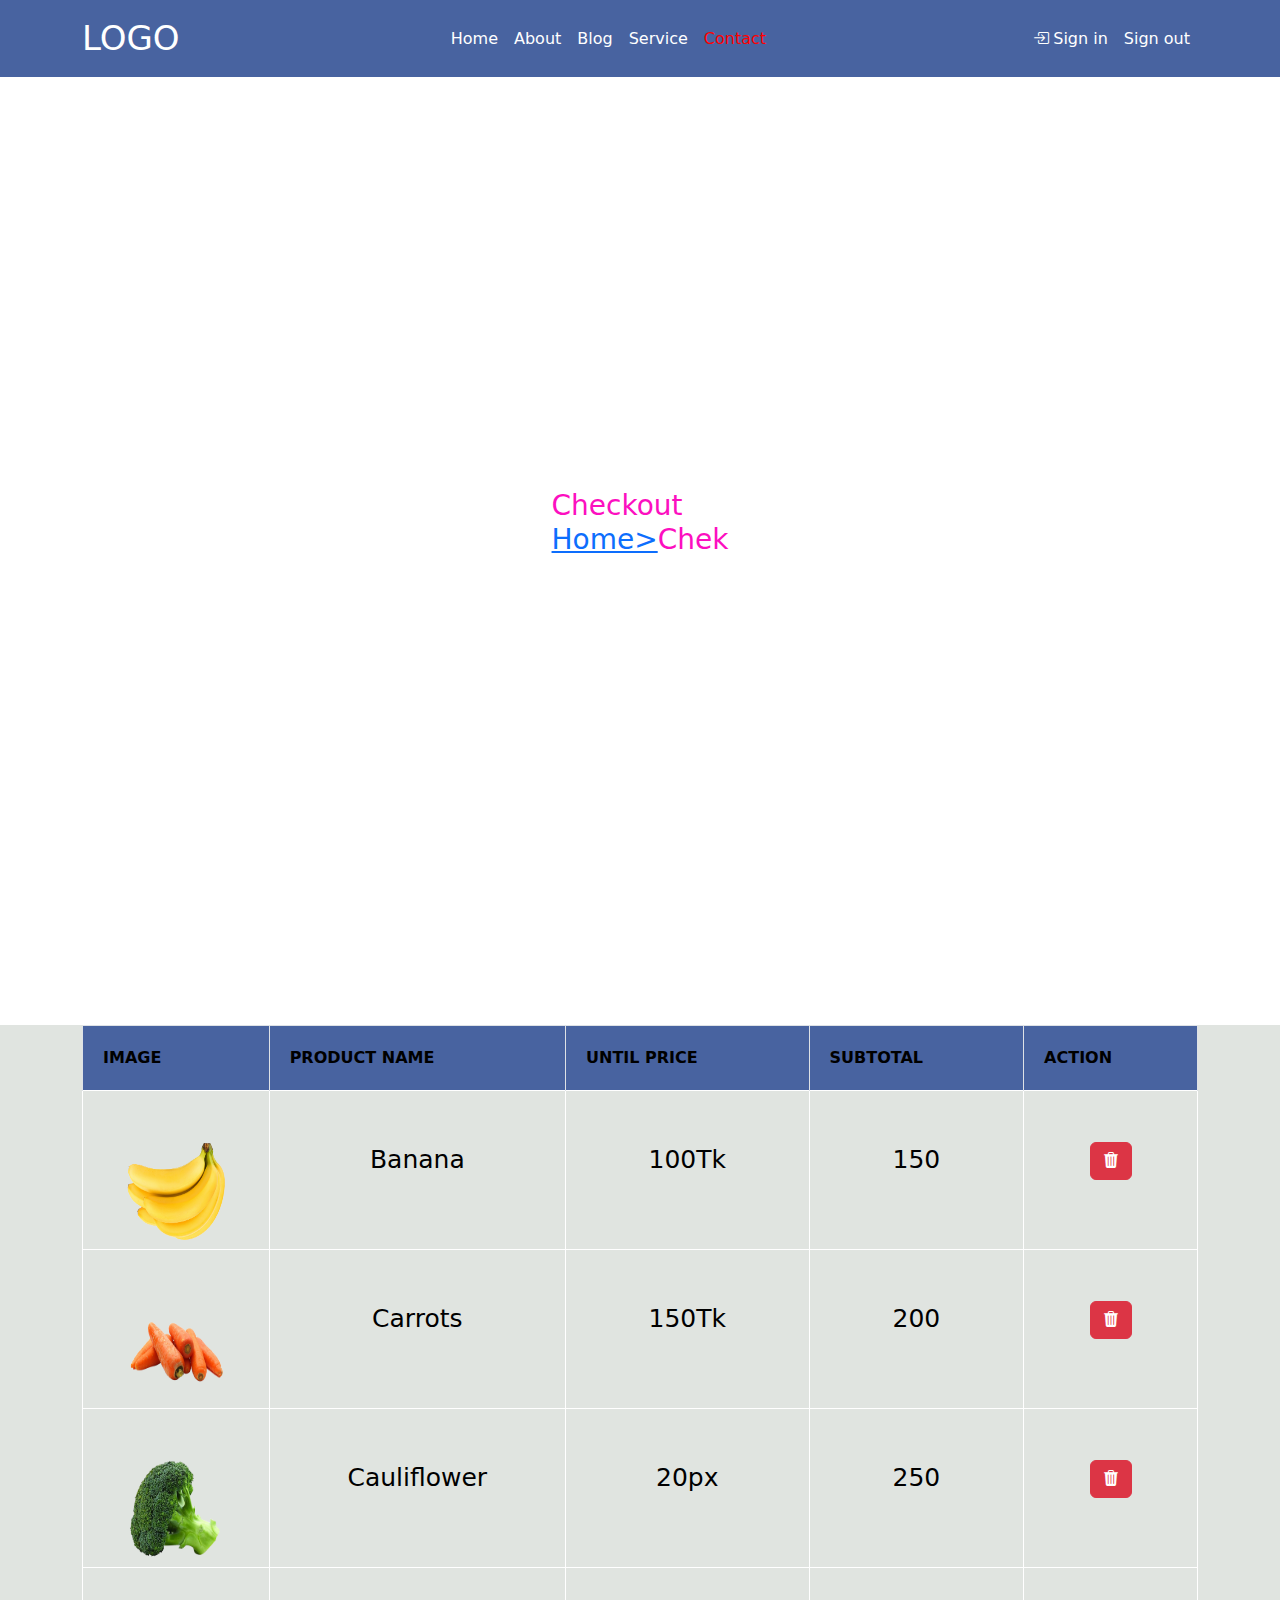
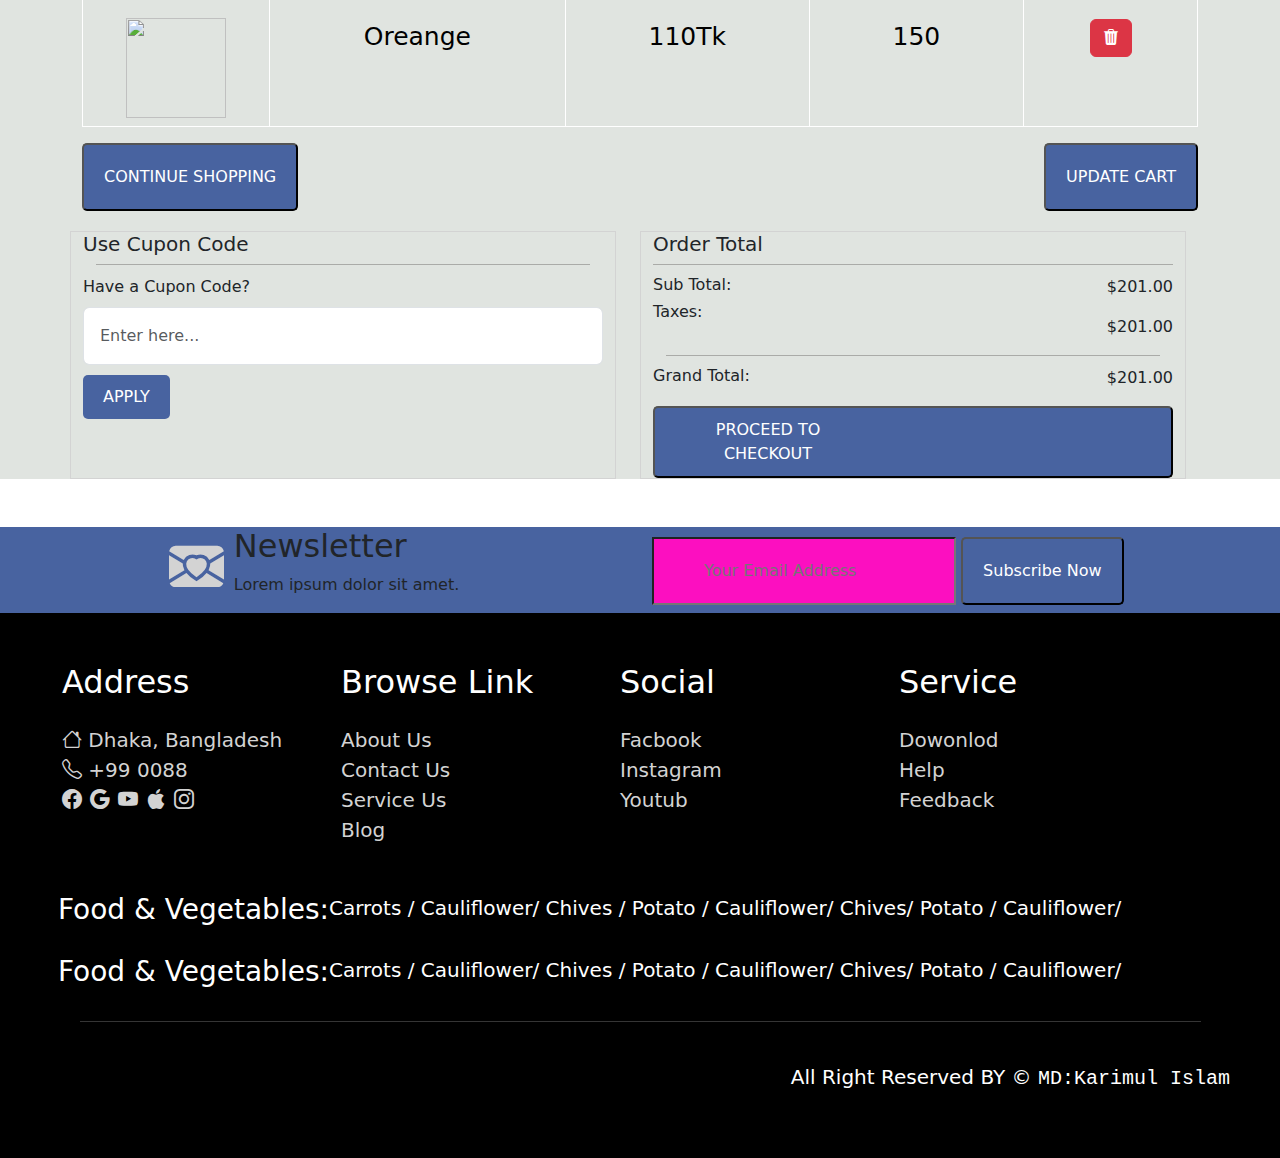
==== card.html @ d3e9a5ad "view card pre loader" ====
<!DOCTYPE html>
<html lang="en">

<head>
    <meta charset="UTF-8">
    <meta name="viewport" content="width=device-width, initial-scale=1.0">
    <title>Bootstrap</title>
    <script src="https://kit.fontawesome.com/da184442c5.js" crossorigin="anonymous"></script>
    <!-- slick start -->
    <link rel="stylesheet" href="./assets/slick/slick-theme.css">
    <link rel="stylesheet" href="./assets/slick/slick.css">
    <!-- slick end -->
    <!-- bootstrap start -->
    <link rel="stylesheet" href="https://cdn.jsdelivr.net/npm/bootstrap-icons@1.11.0/font/bootstrap-icons.css">
    <link rel="stylesheet" href="./assets/css/responsive.css">
    <link rel="stylesheet" href="./assets/css/bootstrap.min.css">
    <!-- bootstrap end -->
    <link rel="stylesheet" href="./assets/css/style.css">
</head>

<body>


<!-- --------- -->
    <nav class="navbar navbar-expand-lg bg-body-tertiary">
        <div class="container">
            <a class="navbar-brand" href="#">LOGO</a>
            <button class="navbar-toggler" type="button" data-bs-toggle="collapse"
                data-bs-target="#navbarSupportedContent" aria-controls="navbarSupportedContent" aria-expanded="false"
                aria-label="Toggle navigation">
                <span class="navbar-toggler-icon"></span>
            </button>
            <div class="collapse navbar-collapse" id="navbarSupportedContent">
                <ul class="navbar-nav ms-auto mb-2 mb-lg-0">
                    <li class="nav-item">
                        <a class="nav-link  " aria-current="page" href="index.html">Home</a>
                    </li>
                    <li class="nav-item">
                        <a class="nav-link " aria-current="page" href="#">About</a>
                    </li>
                    <li class="nav-item">
                        <a class="nav-link " aria-current="page" href="#">Blog</a>
                    </li>
                    <li class="nav-item">
                        <a class="nav-link " aria-current="page" href="service.html">Service</a>
                    </li>
                    <li class="nav-item">
                        <a class="nav-link active " aria-current="page" href="contact.html">Contact</a>
                    </li>
                </ul>
                <ul class="navbar-nav ms-auto mb-2 mb-lg-0">
                    <li class="nav-item">
                        <a class="nav-link  " aria-current="page" href="signin.html"><i
                                class="bi bi-box-arrow-in-right m-1"></i>Sign
                            in</a>
                    </li>
                    <li class="nav-item">
                        <a class="nav-link  " aria-current="page" href="index.html">Sign out</a>
                    </li>
                </ul>

            </div>
        </div>
    </nav>
    <!-- nav end -->
    <!-- carousel start -->
   <div class="banner">
     <br>
    
    
    <h3 class="banner-text">Checkout <br><a href="index.html">Home></a>Chek</h3>
    
   </div>
    <!-- carousel end -->

    <!-- card start -->
  <div class="shoping-card bt-80 pb-40">
<section class="container">
    <table class="table table-responsive table-bordered  mt-5" >
        <thead >
            <tr >
                <th>IMAGE</th>
                <th>PRODUCT NAME</th>
                <th>UNTIL PRICE</th>
                <th>SUBTOTAL</th>
                <th>ACTION</th>
            
            </tr>
        </thead>
        <tbody>
            <tr>
                <td><img class="" src="./assets/image/product/banana.png" alt=""></td>
                <td>Banana</td>
                <td>100Tk</td>
                <td>150</td>
                <td><button type="button" class="btn btn-danger"><i class="bi bi-trash3-fill"></i></button></td>
            </tr>
            <tr>
                <td><img class="" src="./assets/image/product/carrots.png" alt=""></td>
                <td>Carrots</td>
                <td>150Tk</td>
                <td>200</td>
                <td><button type="button" class="btn btn-danger"><i class="bi bi-trash3-fill"></i></button></td>
            </tr>
            <tr>
                <td><img class="" src="./assets/image/product/cauliflower.png" alt=""></td>
                <td>Cauliflower</td>
                <td>20px</td>
                <td>250</td>
                <td><button type="button" class="btn btn-danger"><i class="bi bi-trash3-fill"></i></button></td>
            </tr>
            <tr>
                <td><img class="" src="./assets/image/product/orange.png" alt=""></td>
                <td>Oreange</td>
                <td>110Tk</td>
                <td>150</td>
                <td><button type="button" class="btn btn-danger"><i class="bi bi-trash3-fill"></i></button></td>
            </tr>
        </tbody>
    </table>
   <div class="d-flex justify-content-between">
    <div> <button>CONTINUE SHOPPING</button></div>
    <div> <BUtton>UPDATE CART</BUtton></div>
   </div>
   <!-- view cart start -->
   <div class="row gap-4">
    <div class="row col-md-12 col-lg-6">
        <div class="chake-box">
            <h5>Use Cupon Code</h5>
       <hr>
        <form action="">
          <div>
            <label for="cupon-code" class="form-label">Have a Cupon Code?</label>
            <input type="text" class="form-control w-100 p-3" id="cupon-code" placeholder="Enter here...">          </div>
          <div>
            <button class="apply-btn" type="button">APPLY</button>
          </div>
        </form>
    </div>
</div>
    <div class="row col-md-12 col-lg-6">
        <div class="process-checkout">
        <h5>Order Total</h5>
        <hr class="w-100">
        <div class="d-flex justify-content-between">
            <div>
                <h6>Sub Total:</h6>
                <h6>Taxes:</h6>
                
            </div>
            <div>
                <p>$201.00</p>
                <p>$201.00</p>
            </div>
            

        </div>
        <hr>
        <div class="d-flex justify-content-between">
            <div>
                <h6>Grand Total:</h6>
            </div>
            <div><p>$201.00</p></div>
        </div>
        <button class="process-btn" type="button">PROCEED TO CHECKOUT</button>
    </div>
    </div>
   
   <!-- view cart end -->
   
</section>
</div>
    <!-- card end -->

    <!-- footer start -->
    <div class="subscribe-area">
    <div class="row  mt-5">
        <div class="col-md-12 col-lg-6">
            <div class=" d-flex justify-content-center">
                <span >
                    <i class="bi bi-envelope-heart-fill "></i>
                </span>
                <div>
                    <h2>
                        Newsletter
                    </h2>
                    <p>Lorem ipsum dolor sit amet.</p>
                </div>
            </div>
        </div>
        <div class="col-md-12 col-lg-6">
            <div>
                <input class="input footer-btn" type="email" placeholder="Your Email Address">
                <button class="" type="submit">Subscribe Now</button>
            </div>
        </div>
    </div>
</div>
    <!-- ---------------------- -->
    <footer class=" footer  pb-5 ">
        <div class="row container">
          <div class="col-md-3">
            <h2 class="footer-h">Address</h2>
            <ul>
              <li>
                <i class="bi bi-house"></i> Dhaka, Bangladesh
              </li>
              <li>
                <i class="bi bi-telephone"></i> +99 0088
              </li>
              <div class="d-flex gap-2">
              <li><i class="bi bi-facebook"></i></li>
              <li><i class="bi bi-google"></i></li>
              <li><i class="bi bi-youtube"></i></li>
              <li><i class="bi bi-apple"></i></li>
              <li><i class="bi bi-instagram"></i></li>
            </div>
            </ul>
          </div>
          <div class="col-md-3">
            <h2 class="footer-h">Browse Link</h2>
            <ul>
              <li><a href="">About Us</a></li>
              <li><a href="">Contact Us</a></li>
              <li><a href="">Service Us</a></li>
              <li><a href="">Blog</a></li>
            </ul>
          </div>
          <div class="col-md-3">
            <h2 class="footer-h">Social</h2>
            <ul>
              <li><a href="">Facbook</a></li>
              <li><a href="">Instagram</a></li>
              <li><a href="">Youtub</a></li>
            </ul>
          </div>
          <div class="col-md-3">
            <h2 class="footer-h ">Service</h2>
            <ul>
              <li><a href="">Dowonlod</a></li>
              <li><a href="">Help</a></li>
              <li><a href="">Feedback</a></li>
            </ul>
          </div>
          <div class="d-flex mt-5 g-3">
            <h3>Food & Vegetables:</h3>
            <p> Carrots  / Cauliflower/  Chives /  Potato /  Cauliflower/   Chives/   Potato /  Cauliflower/  </p>
          </div>
          <div class="d-flex g-3">
            <h3>Food & Vegetables:</h3>
            <p> Carrots  / Cauliflower/  Chives /  Potato /  Cauliflower/   Chives/   Potato /  Cauliflower/  </p>
          </div>
        </div>
        <hr class="footer-hr">
        <div class="ex-footer">
          <div class="d-flex gap-5">
            <i class="fa-brands fa-cc-visa"></i>
            <i class="fa-brands fa-apple-pay"></i>
            <i class="fa-brands fa-cc-paypal"></i>
            <i class="fa-brands fa-cc-amazon-pay"></i>
          </div>
          <div>
            <p class="">All Right Reserved BY © <samp>MD:Karimul Islam</samp></p>
          </div>
        </div>
      </footer>
    <!-- footer end -->

    <script src="https://kit.fontawesome.com/da184442c5.js" crossorigin="anonymous"></script>

    <script src="./assets/js/bootstrap.bundle.js"></script>

    <script type="text/javascript" src="https://code.jquery.com/jquery-1.11.0.min.js"></script>
    <script type="text/javascript" src="https://code.jquery.com/jquery-migrate-1.2.1.min.js"></script>
    <!-- <script src="./assets/slick/slick.min.js"></script> -->
    <script type="text/javascript" src="//cdn.jsdelivr.net/npm/slick-carousel@1.8.1/slick/slick.min.js"></script>
    <script src="./assets/js/main.js"></script>
</body>

</html>
---- assets/css/responsive.css ----
@media only screen and (min-width: 292px) { 
  
    .navbar-nav{
		margin-top: 25px;
		text-align: center;
        margin-top: 0;
        margin-bottom: 0;
	}
	
	.hero-slider .carousel-inner{
    	height: auto!important;

}
}
@media only screen and (max-width: 768px){

}
---- assets/css/style.css ----
html,
body {
    margin: 0;
    padding: 0;
    height: 100%;
    width: 100%;
    box-sizing: border-box;


}

* {
    margin: 0;
    padding: 0;
    box-sizing: border-box;

}

:root {
    --praimary-color: #4863A0;
    --secondary-color: #fc0fc0;
    --white-color: white;
    --black-color: black;
    --size-lg: 2.125rem;
    --size-md: 1rem;
    --size-sm: 0.875rem;
}
/* ------------ */
#preloader{
    width: 100%;
    height: 100vh;
   
    z-index:999999;
    position: fixed;
    
    background-color: lightgrey;

}
.preloader-item{
    position: absolute;
    top: 50%;
    left: 50%;
    transform: translate(-50%, -50%);
    border-radius: 50%;
}
/* Nave section
-------------------------- */
.navbar {
    background-color: var(--praimary-color) !important;

}

.navbar-brand {
    font-size: var(--size-lg);
    color: var(--white-color);
}

.navbar-nav .nav-item .nav-link.active {
    color: red;
}

.navbar-nav .nav-item .nav-link {

    color: var(--white-color);
    font-size: var(--size-md);
}

/* --------- */
.banner {
    background-image: url(../image/karim-1.jpg);
    background-repeat: no-repeat;
    background-size: cover;
    background-position: center;
    height: 100vh;
    display: flex;
    justify-content: center;
    align-items: center;


}

.banner-text {
    color: var(--secondary-color) !important;
}

/* contact strat */
.contact-img {
    background-image: url(../image/contact.jpg);
    margin-top: 10px;
    height: 60vh;
    border-radius: 10px;
    background-position: center;
    background-repeat: no-repeat;
    background-size: cover;



}

/* contact end */
/*carousel section
-------------------  */
.carousel-inner .carousel-item img {
    width: 100%;
    height: 70vh;
}

.carousel-indicators button {
    width: 15px !important;
    height: 15px !important;
    border-radius: 50% !important;
}

.carousel-indicators button.active {
    background-color: var(--secondary-color);
}

.carousel-control-prev-icon {
   background-color:var(--secondary-color);
    height: 25px;
    width: 25px;
}
.carousel-control-next-icon {
   background-color:var(--secondary-color);
    height: 25px;
    width: 25px;
}

/* card section 
----------------*/
.btn-outline:hover {
    background-color: var(--praimary-color);
}

.list-group .list-group-item.active {
    text-align: center;
    background-color: var(--praimary-color);
    color: var(--white-color);
}

.list-group-item:hover {
    background-color: var(--secondary-color);
    color: var(--white-color);
    transition: .6s ease;
}

.card {
    overflow: hidden;
    margin-right: 10px;
    gap: 10px;
    border: 1px solid;
}

.card .card-img .card-body {
    margin-left: 15px;


}

.card img {
    max-width: 75%;
    height: 160px;
}

.card-image:hover {
    transform: scale(1.2);
    transition: .6s;
}

.card-body a {
    text-decoration: none;
    color: black;
}

.card-text i {
    color: var(--secondary-color);
}

.price-btn {
    background-color: var(--praimary-color) !important;
}

.price-btn:hover {
    background-color: var(--white-color) !important;
    color: darkgrey;
}

/* ------------------ */
.shoping-card img {
    height: 100px;
    width: 100px;

}

.shoping-card {
    background-color: #E0E4E0;
}

.shoping-card .table th {
    background-color: var(--praimary-color);
    padding: 20px;
}

.shoping-card .table tr td {
    background-color: #E0E4E0;
    border: 1px solid white;
    text-align: center;
    padding-top: 50px;
    font-size: 25px;

}

button {
    background-color: var(--praimary-color);
    color: white;
    padding: 20px;
    border-radius: 5px;
}

button:hover {
    background-color: var(--secondary-color);
}

/* pavanagition section 
----------------------------*/
.page-a {

    background-color: var(--secondary-color) !important;
    color: var(--praimary-color) !important;
}

.chake-box {
    border: 1px solid lightgrey;
    margin-top: 20px;
}

.process-checkout {
    border: 1px solid lightgrey;
    margin-top: 20px;
}

.process-btn {
    background-color: var(--praimary-color);
    padding: 10px 350px 10px 60px;

}

/* footer section 
-------------------*/

hr {
    margin: auto;
    padding: 5px;
    width: 95%;
    color: rgb(9, 0, 0);
}

.quotation-icon {
    font-size: 30px;
    margin-top: 50px;
}

/* signin start */
.signin-form {
    /* width: 100%; */
    margin-top: 10px;
    height: 1150px;
    background-image: url('../image/from.jpg');
    background-position: center;
    background-repeat: no-repeat;
    background-size: cover;
}

.form-body {
    width: 35%;
    border: 1px solid var(--black-color);
    border-radius: 10px;
    padding: 30px 40px;
    background-color: lightgray;
}

.form-body a {
    color: lightgray;
    text-decoration: none;
}

.form-body button {
    width: 100%;
    background-color: var(--praimary-color);
    border: none;
    color: white;
    padding: 8px 0px;
}

.form-body button:hover {
    background-color: var(--praimary-color);
}

/* signin end */

/* testimonial start */
.slick-next::before {
    color: var(--praimary-color) !important;
    height: 40px;
    width: 40px;
    border-radius: 50%;

}

.slick-prev::before {
    color: var(--praimary-color) !important;

}

/* testimonial end */

.row-bg {
    background-color: var(--praimary-color);



}


.container-1 {
    background-color: #E0E4E0;
    ;
}

.button-2 {
    background-color: var(--praimary-color) !important;
    margin-left: 50px;

}

.button-3 {
    background-color: var(--praimary-color);
    margin-right: -60px;

}

.apply-btn {
    padding: 10px 20px;
    margin-top: 10px;
    border: none;
}

.button-2:hover,
.button-3:hover {
    background-color: var(--secondary-color) !important;
}

/* footer start */

.footer-h {
    color: white;
    padding-bottom: 15px;
}

.footer {
    background-color: black;

    font-size: var(--size-lg);
    padding: 50px;
    color: var(--white-color);

}

.footer p {
    font-size: 20px;
}

.footer ul {
    list-style-type: none;
    font-size: 20px;
    margin: 0;
    padding: 0;
}

.footer ul li {
    line-height: 30px;
    color: lightgrey;


}

.footer ul li a {
    text-decoration: none;
    color: lightgrey;
    transition: .6s;
}

.footer ul li a:hover {

    padding-left: 8px;
}

.ex-footer {
    font-size: 50px;
    text-align: center;
    display: flex;
    justify-content: space-between;
}

.ex-footer p {
    font-size: 20px;
}

.footer-hr {
    margin-top: 20px;
    padding: 20px;
    color: lightgrey;
}

/* ----------------- */
.subscribe-area {
    background-color: var(--praimary-color);
}

.input {
    margin-top: 10px;
    padding: 20px;
    background-color: var(--secondary-color);


}

.footer-btn {
    padding: 20px 50px;
    color: white;
}

span i {
    margin-right: 10px;
    font-size: 55px;
    color: lightgrey;
    margin-bottom: 20px;
}

/* footer end */
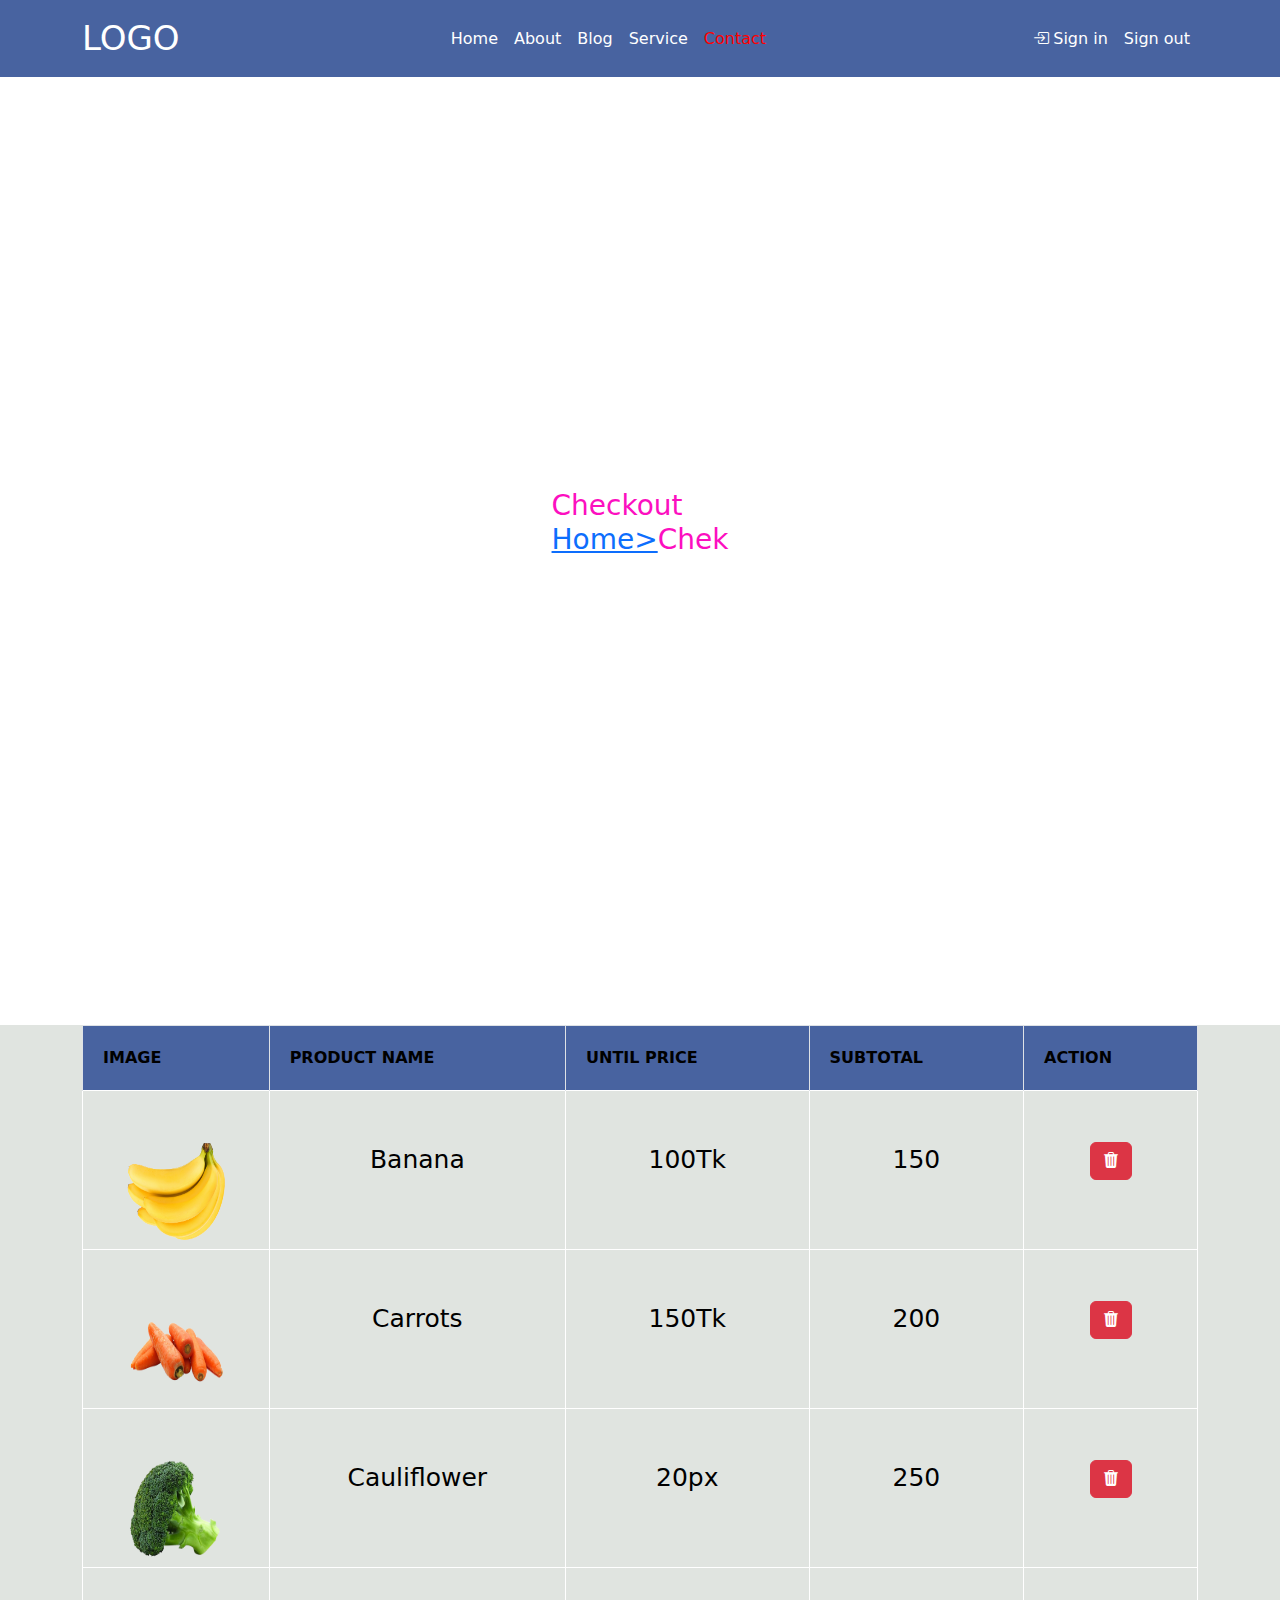
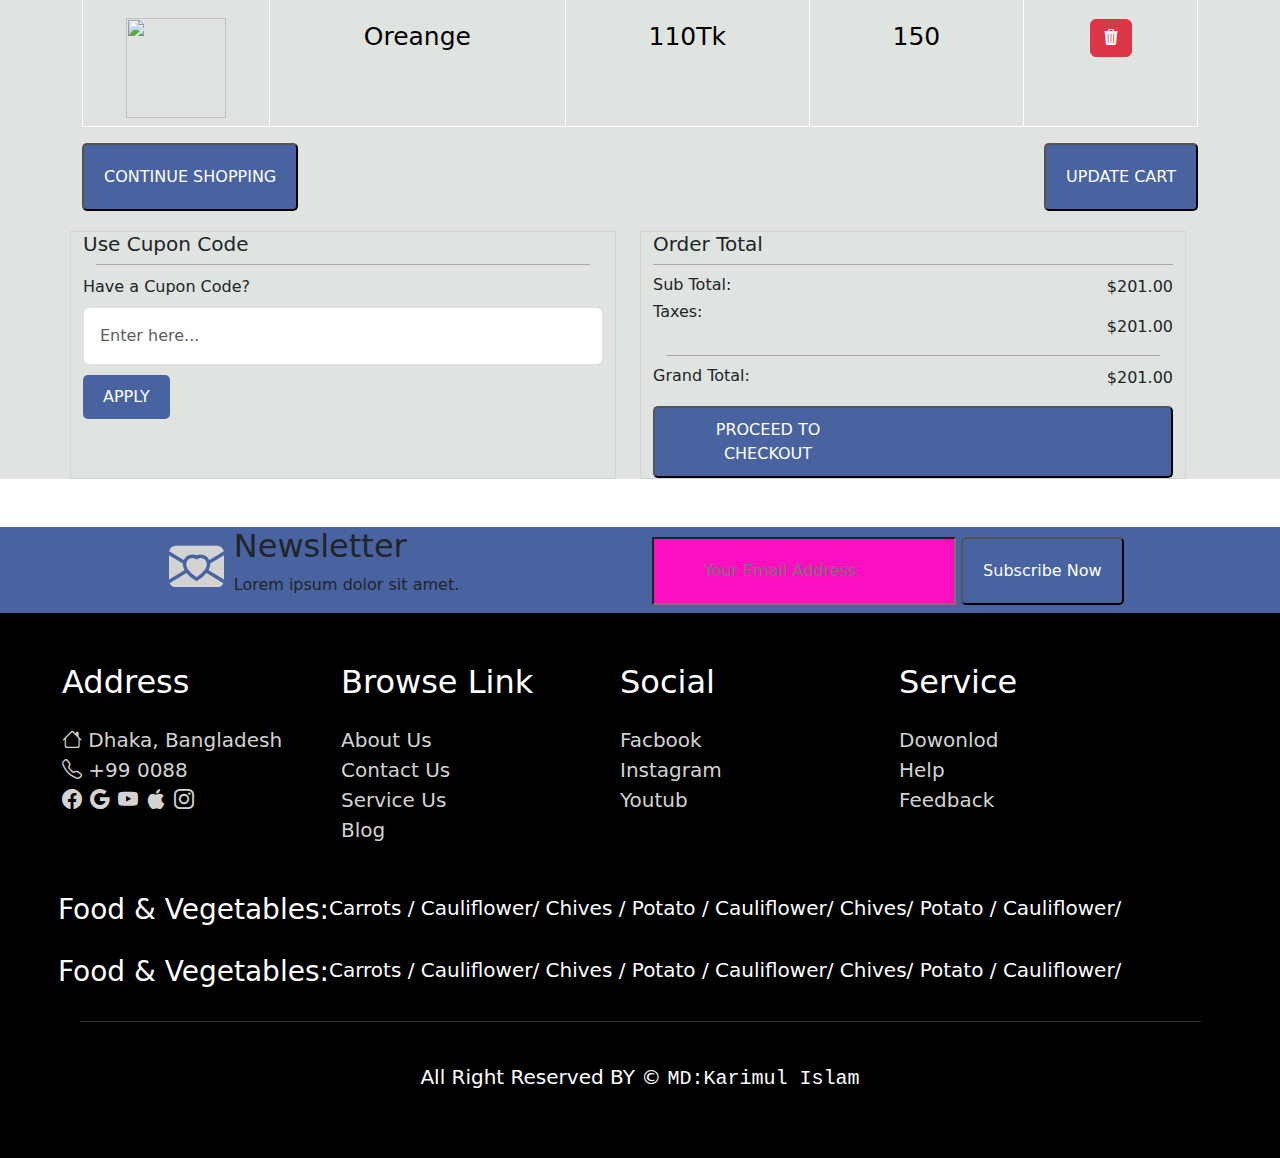
==== commit 1cd9e432: "target sticke" ====
--- a/card.html
+++ b/card.html
@@ -119,8 +119,8 @@
         </tbody>
     </table>
    <div class="d-flex justify-content-between">
-    <div> <button>CONTINUE SHOPPING</button></div>
-    <div> <BUtton>UPDATE CART</BUtton></div>
+    <div> <button class="button-1">CONTINUE SHOPPING</button></div>
+    <div> <BUtton class="button-1">UPDATE CART</BUtton></div>
    </div>
    <!-- view cart start -->
    <div class="row gap-4">
@@ -133,7 +133,7 @@
             <label for="cupon-code" class="form-label">Have a Cupon Code?</label>
             <input type="text" class="form-control w-100 p-3" id="cupon-code" placeholder="Enter here...">          </div>
           <div>
-            <button class="apply-btn" type="button">APPLY</button>
+            <button class="apply-btn button-1" type="button">APPLY</button>
           </div>
         </form>
     </div>
@@ -162,7 +162,7 @@
             </div>
             <div><p>$201.00</p></div>
         </div>
-        <button class="process-btn" type="button">PROCEED TO CHECKOUT</button>
+        <button class="process-btn button-1" type="button">PROCEED TO CHECKOUT</button>
     </div>
     </div>
    
@@ -191,7 +191,7 @@
         <div class="col-md-12 col-lg-6">
             <div>
                 <input class="input footer-btn" type="email" placeholder="Your Email Address">
-                <button class="" type="submit">Subscribe Now</button>
+                <button class="button-1" type="submit">Subscribe Now</button>
             </div>
         </div>
     </div>
--- a/assets/css/style.css
+++ b/assets/css/style.css
@@ -5,6 +5,7 @@
     height: 100%;
     width: 100%;
     box-sizing: border-box;
+   
 
 
 }
@@ -43,10 +44,36 @@
     transform: translate(-50%, -50%);
     border-radius: 50%;
 }
+/*  */
+.header {
+    background-color: black;
+    padding: 15px;
+    display: flex;
+    justify-content: space-between;
+   
+    
+}
+.header a{
+    text-decoration: none;
+    color: white;
+    
+}
+.header a i{
+    margin-right: 10px;
+    margin-left: 10px;
+    font-size: 20px;
+}
 /* Nave section
+
+
 -------------------------- */
 .navbar {
     background-color: var(--praimary-color) !important;
+   /* position: fixed!important; */
+   z-index: 1;
+   position: sticky;
+   width: 100%;
+   
 
 }
 
@@ -92,17 +119,22 @@
     background-position: center;
     background-repeat: no-repeat;
     background-size: cover;
-
-
-
-}
-
+ 
+
+
+
+}
+.contact-form{
+    margin-top: 100px;
+}
 /* contact end */
 /*carousel section
 -------------------  */
 .carousel-inner .carousel-item img {
     width: 100%;
-    height: 70vh;
+    height: 80vh;
+    position: relative;
+   
 }
 
 .carousel-indicators button {
@@ -210,14 +242,14 @@
 
 }
 
-button {
+.button-1 {
     background-color: var(--praimary-color);
     color: white;
     padding: 20px;
     border-radius: 5px;
 }
 
-button:hover {
+.button-1:hover {
     background-color: var(--secondary-color);
 }
 
@@ -264,12 +296,15 @@
 .signin-form {
     /* width: 100%; */
     margin-top: 10px;
-    height: 1150px;
+    height: 1200px;
     background-image: url('../image/from.jpg');
     background-position: center;
     background-repeat: no-repeat;
     background-size: cover;
-}
+  
+
+}
+
 
 .form-body {
     width: 35%;
@@ -277,6 +312,7 @@
     border-radius: 10px;
     padding: 30px 40px;
     background-color: lightgray;
+     margin-top: 80px;
 }
 
 .form-body a {
@@ -398,12 +434,12 @@
 .ex-footer {
     font-size: 50px;
     text-align: center;
-    display: flex;
-    justify-content: space-between;
+
 }
 
 .ex-footer p {
     font-size: 20px;
+    
 }
 
 .footer-hr {
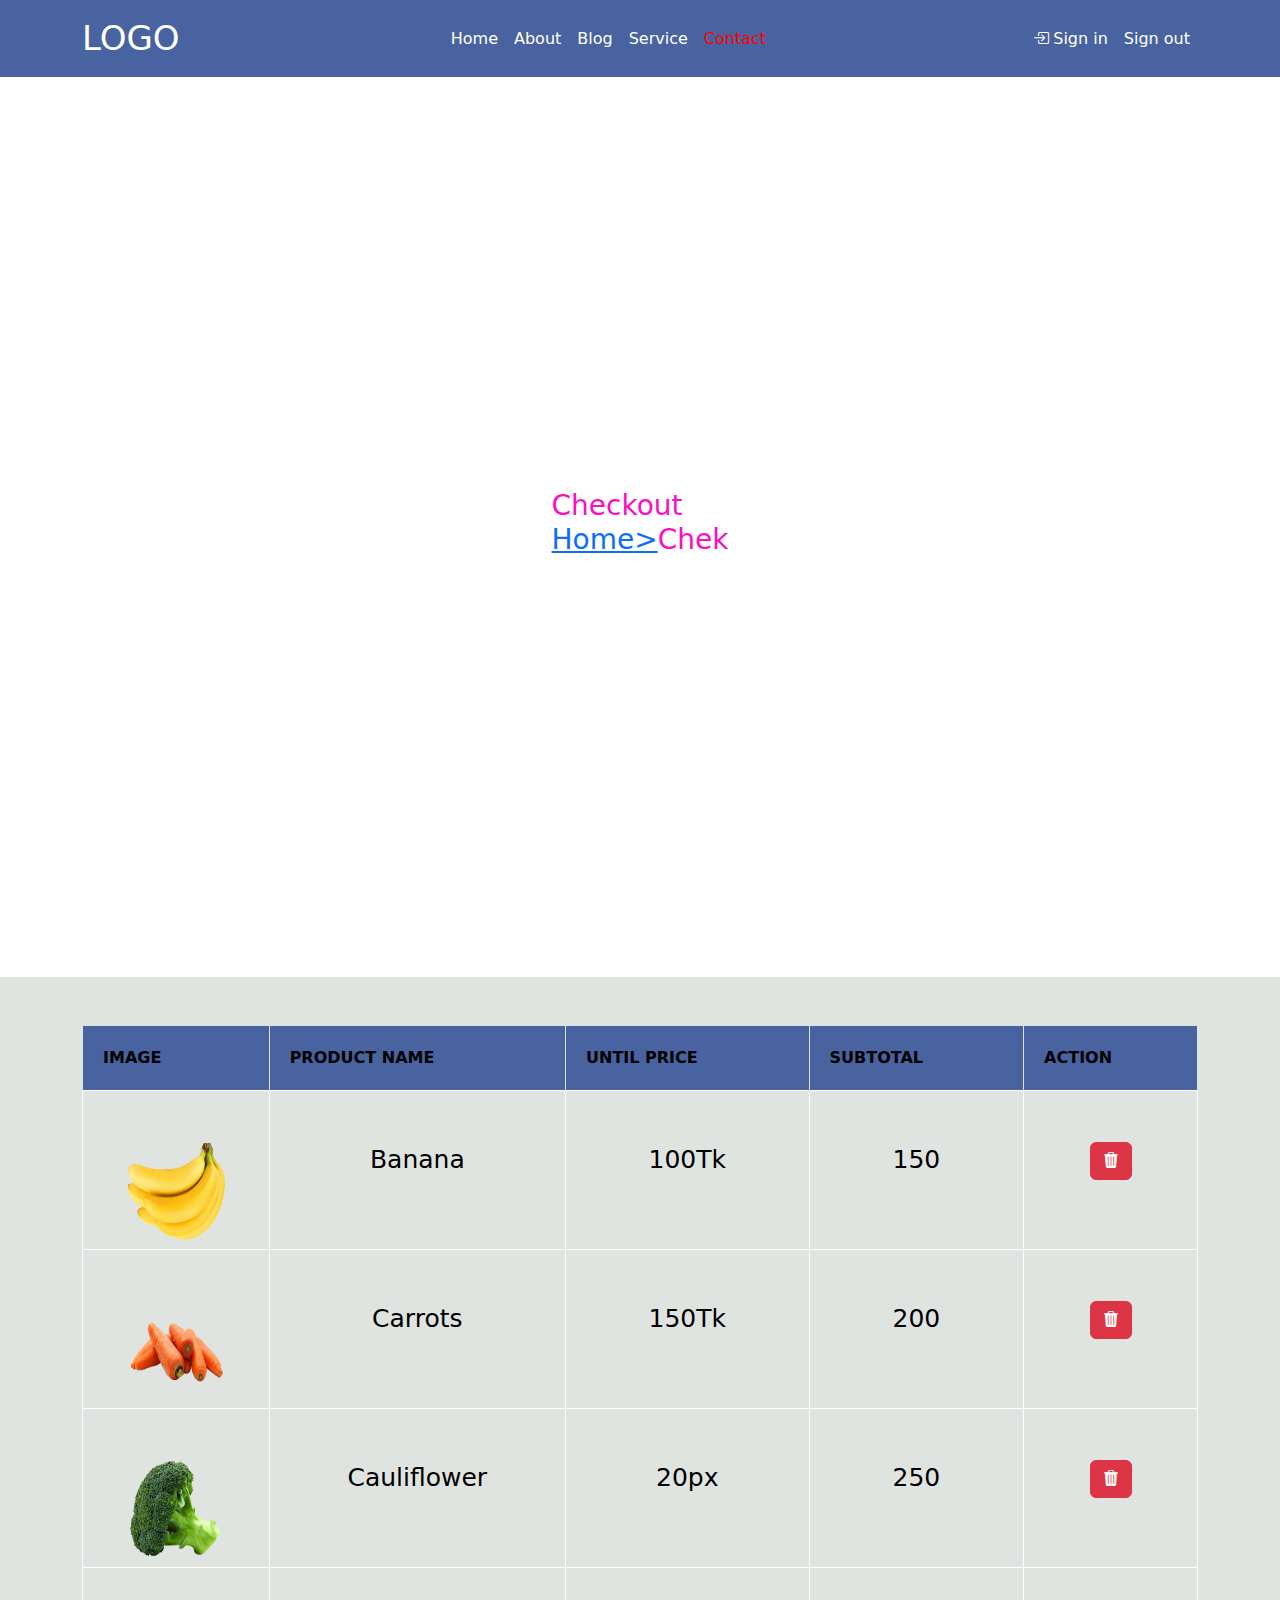
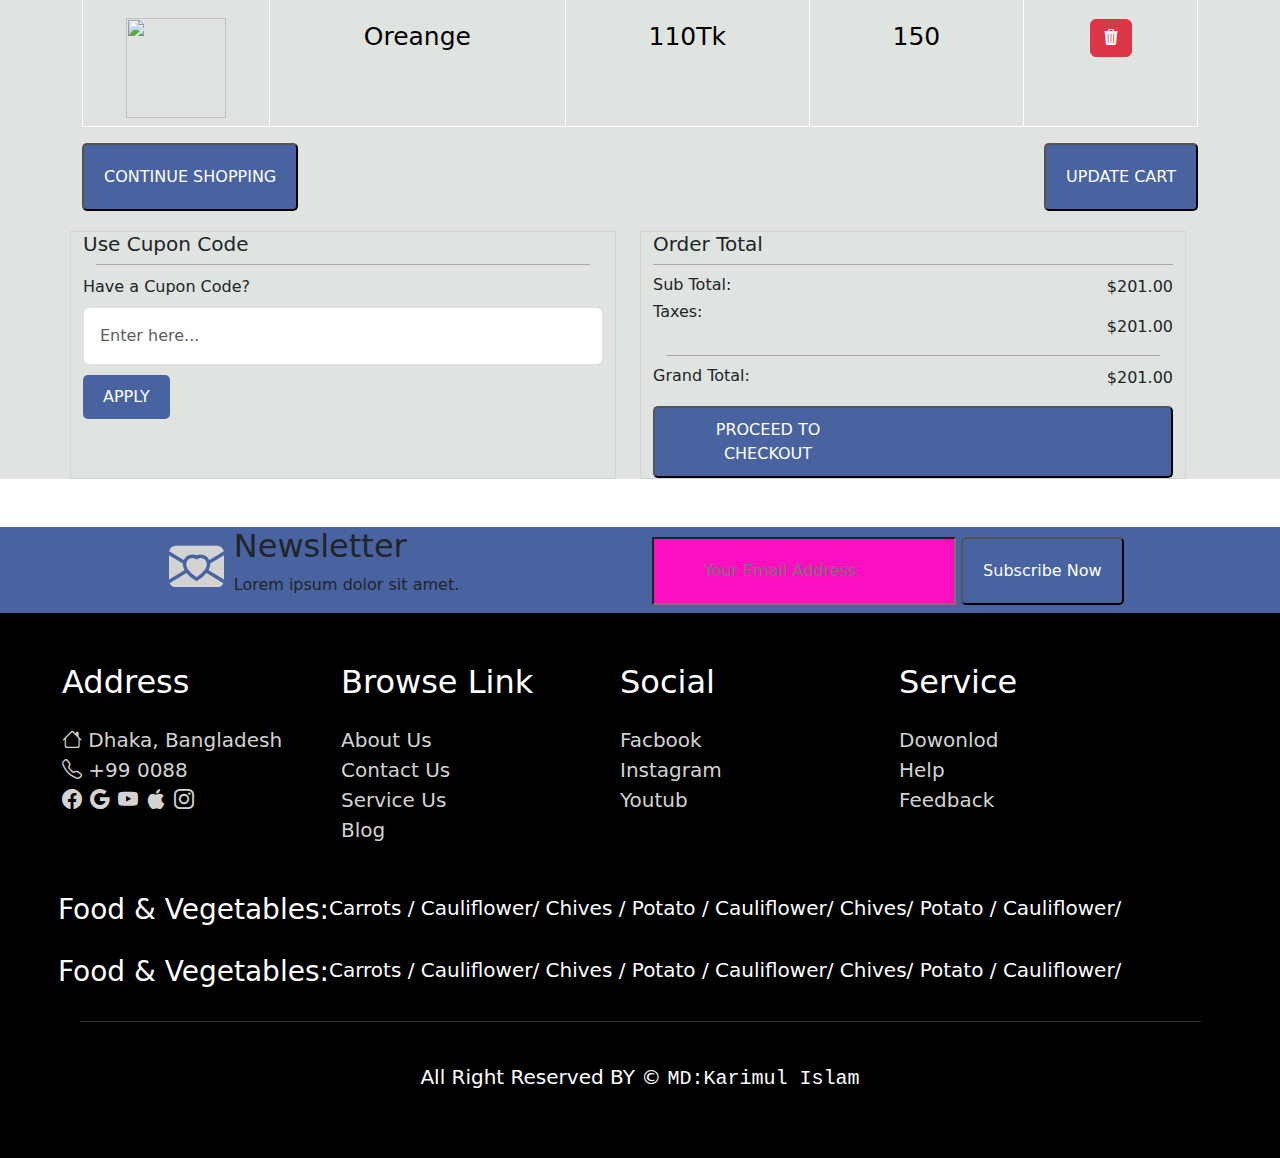
==== commit 9f03ba8f: "'login'" ====
--- a/card.html
+++ b/card.html
@@ -74,9 +74,9 @@
     <!-- carousel end -->
 
     <!-- card start -->
-  <div class="shoping-card bt-80 pb-40">
+  <div class="shoping-card bt-80 pb-40 table-responsive">
 <section class="container">
-    <table class="table table-responsive table-bordered  mt-5" >
+    <table class="table  table-bordered  mt-5" >
         <thead >
             <tr >
                 <th>IMAGE</th>
--- a/assets/css/style.css
+++ b/assets/css/style.css
@@ -37,6 +37,16 @@
     background-color: lightgrey;
 
 }
+/* ------------- */
+.form-sectiom{
+    margin-left: auto;
+    margin-right: auto;
+    width: 75%;
+    height: 300px;
+    padding: 20px;
+    border-radius: 10px;
+}
+/* ----------------- */
 .preloader-item{
     position: absolute;
     top: 50%;
